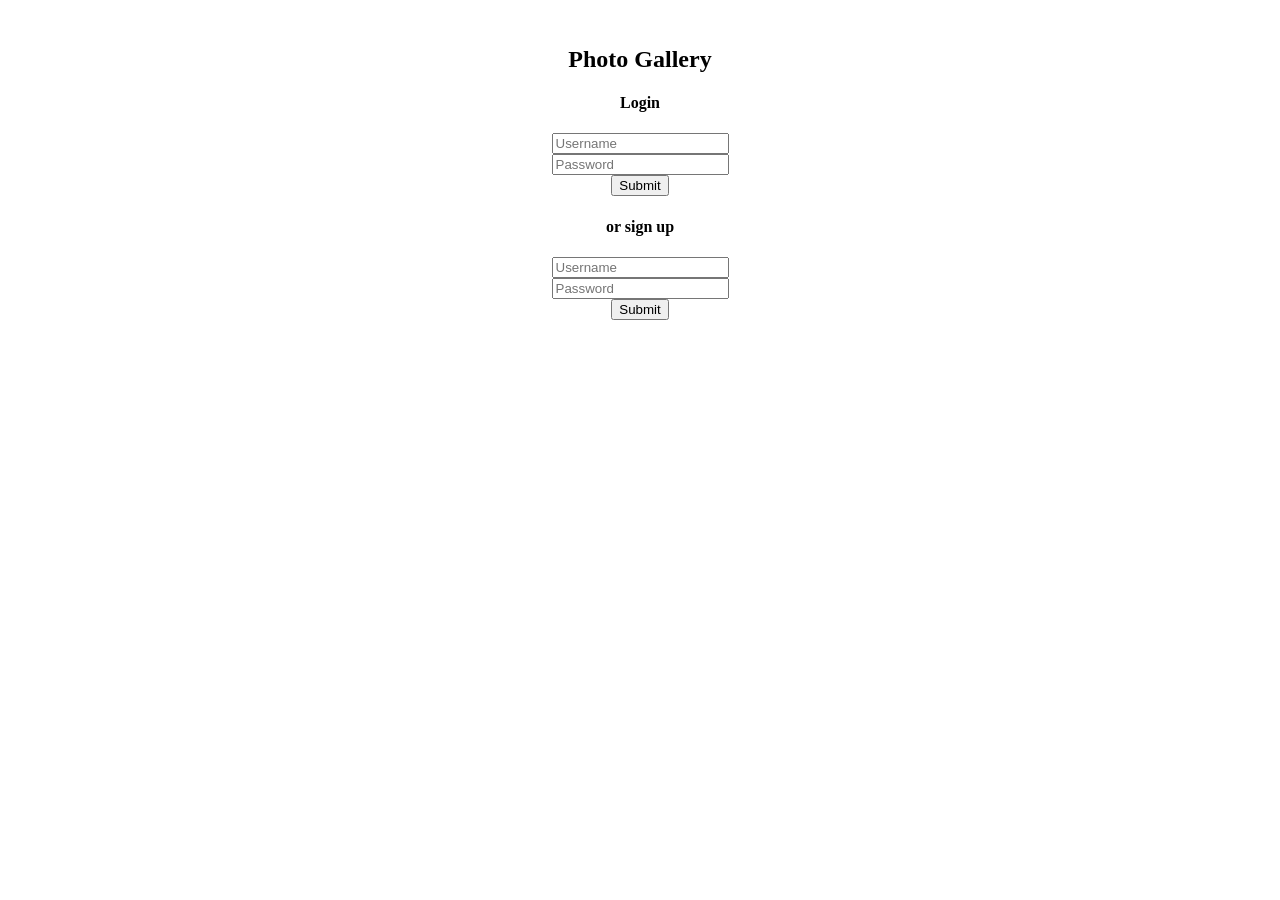
==== Chapter-7/photogallery/templates/index.html @ 80c7aafc "yo" ====
<!DOCTYPE html>
<html lang="en" class="no-js">

<head>
    <meta charset="utf-8" />
    <meta http-equiv="X-UA-Compatible" content="IE=edge">
    <title>Photo Gallery</title>
    <meta name="viewport" content="width=device-width, 
      minimum-scale=1.0, maximum-scale=1.0, user-scalable=no">
    <link href="/static/plugins/bootstrap/css/bootstrap.min.css" rel="stylesheet" type="text/css" />
    <link href="/static/plugins/font-awesome/css/font-awesome.min.css" rel="stylesheet" type="text/css" />
    <link href="/static/plugins/themify/themify.css" rel="stylesheet" type="text/css" />
    <link href="/static/plugins/cubeportfolio/css/cubeportfolio.min.css" rel="stylesheet" type="text/css" />
    <link href="/static/css/global.css" rel="stylesheet" type="text/css" />
    <script type="text/javascript" src="/static/plugins/jquery.min.js">
    </script>
    <script>
        function login($this) {
            var val = $this.previousElementSibling.value;
            if (val == '') {
                alert("incorrect");
            } else if (val == 'password') {
                location.href = 'home';
            } else {
                alert("incorrect");
            }
        }
    </script>
</head>

<body>
    <div class="wrapper">
        <div class="bg-color-sky-light">
            <br>
            <center>
                <h2>Photo Gallery</h2>
                <h4>Login</h4>
                <div class="input-group mb-3">
                    <form method='get' action="/login" enctype="multipart/form-data">
                        <input type="text" name="username" id="username" class="form-control" placeholder="Username">
                        <br>
                        <input type="password" name="password" id="password" class="form-control"
                            placeholder="Password">
                        <br>
                        <button type="submit" class="btn-base-bg btn-base-sm radius-3"> Submit</button>
                    </form>
                </div>
                <h4>or sign up</h4>
                <div class="input-group mb-3">
                    <form method='post' action="/signup" enctype="multipart/form-data">
                        <input type="text" name="username" id="username" class="form-control" placeholder="Username">
                        <br>
                        <input type="password" name="password" id="password" class="form-control"
                            placeholder="Password">
                        <br>
                        <button type="submit" class="btn-base-bg btn-base-sm radius-3"> Submit</button>
                    </form>
                </div>
                <br>

        </div>
    </div>
    <script type="text/javascript" src="/static/plugins/bootstrap/js/bootstrap.min.js"></script>
    <script type="text/javascript" src="/static/plugins/cubeportfolio/js/jquery.cubeportfolio.min.js">
    </script>
    <script type="text/javascript" src="/static/scripts/app.js"></script>
    <script type="text/javascript" src="/static/scripts/portfolio/portfolio-4-col-grid.js"></script>
</body>

</html>
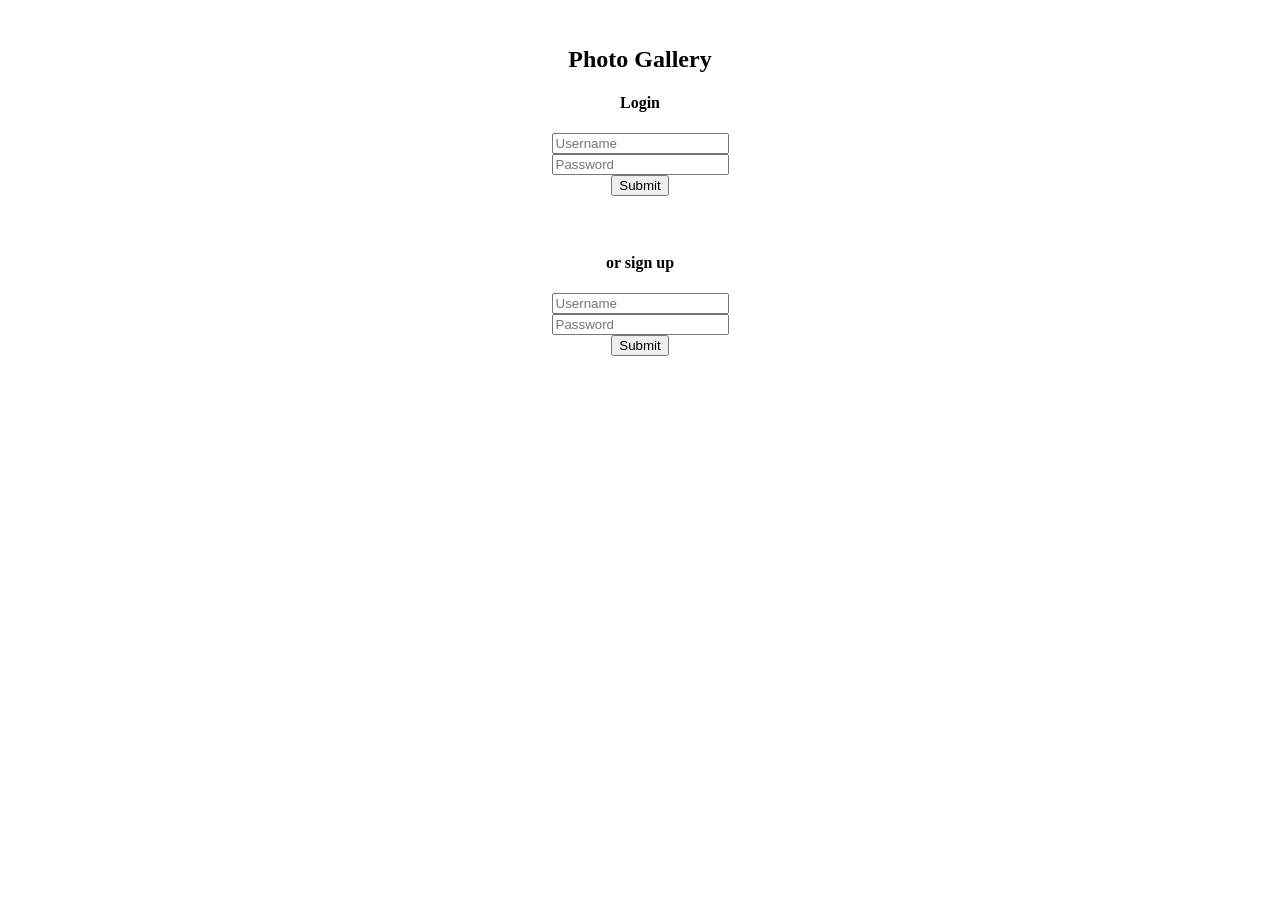
==== commit a8ab12f7: "yo" ====
--- a/Chapter-7/photogallery/templates/index.html
+++ b/Chapter-7/photogallery/templates/index.html
@@ -36,7 +36,7 @@
                 <h2>Photo Gallery</h2>
                 <h4>Login</h4>
                 <div class="input-group mb-3">
-                    <form method='get' action="/login" enctype="multipart/form-data">
+                    <form method='post' action="/login" enctype="multipart/form-data">
                         <input type="text" name="username" id="username" class="form-control" placeholder="Username">
                         <br>
                         <input type="password" name="password" id="password" class="form-control"
@@ -45,6 +45,7 @@
                         <button type="submit" class="btn-base-bg btn-base-sm radius-3"> Submit</button>
                     </form>
                 </div>
+                <br><br>
                 <h4>or sign up</h4>
                 <div class="input-group mb-3">
                     <form method='post' action="/signup" enctype="multipart/form-data">
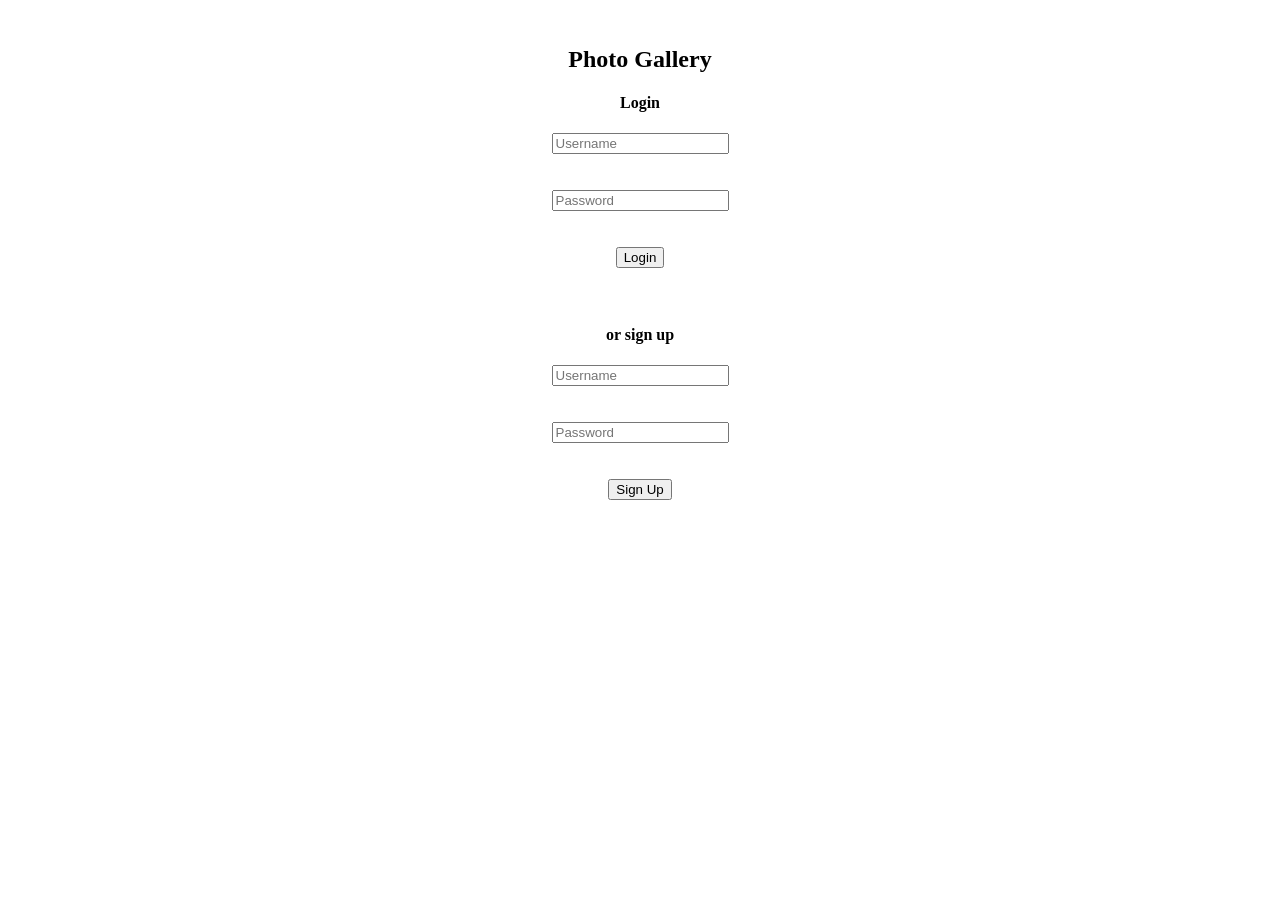
==== commit 85bb7fe6: "yo" ====
--- a/Chapter-7/photogallery/templates/index.html
+++ b/Chapter-7/photogallery/templates/index.html
@@ -38,11 +38,11 @@
                 <div class="input-group mb-3">
                     <form method='post' action="/login" enctype="multipart/form-data">
                         <input type="text" name="username" id="username" class="form-control" placeholder="Username">
-                        <br>
+                        <br><br><br>
                         <input type="password" name="password" id="password" class="form-control"
                             placeholder="Password">
-                        <br>
-                        <button type="submit" class="btn-base-bg btn-base-sm radius-3"> Submit</button>
+                        <br><br><br>
+                        <button type="submit" class="btn btn-primary btn-lg btn-block">Login</button>
                     </form>
                 </div>
                 <br><br>
@@ -50,11 +50,11 @@
                 <div class="input-group mb-3">
                     <form method='post' action="/signup" enctype="multipart/form-data">
                         <input type="text" name="username" id="username" class="form-control" placeholder="Username">
-                        <br>
+                        <br><br><br>
                         <input type="password" name="password" id="password" class="form-control"
                             placeholder="Password">
-                        <br>
-                        <button type="submit" class="btn-base-bg btn-base-sm radius-3"> Submit</button>
+                        <br><br><br>
+                        <button type="submit" class="btn btn-primary btn-lg btn-block">Sign Up</button>
                     </form>
                 </div>
                 <br>
